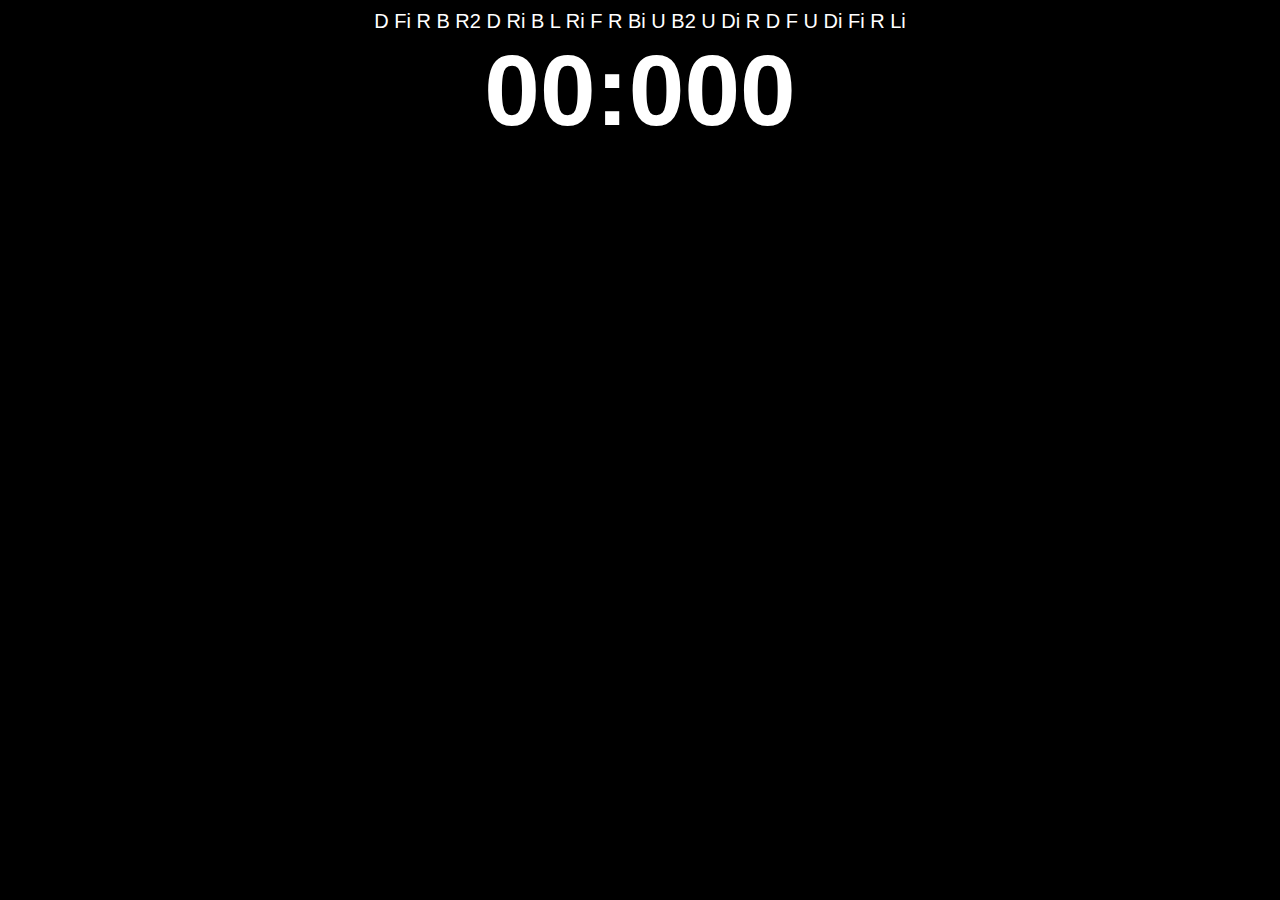
==== web/index.html @ 2745df5c "Fixed cells being off in the variable, made cpr for window width -3 of original Added web files Move" ====
<!DOCTYPE html><html>
	<head><link rel="stylesheet" type="text/css" href="style.css"><title>RU Cubing</title><link rel="shortcut icon" type="image/png" href="icon.png"><meta name="viewport" content="user-scalable=no, width=device-width, initial-scale=1, maximum-scale=1, minimum-scale=1"><link rel="apple-touch-icon" href="icon.png"><meta name="apple-mobile-web-app-capable" content="yes"><meta name="apple-mobile-web-app-status-bar-style" content="black"></head>
	<body id="body"><main id="main"><div id="scramble"></div><strong><div id="timer">00:000</div></strong></main><table><tbody id="times"></tbody></table></body>
	<script src="script.js"></script>
</html>
---- web/style.css ----
body, html, main {
	width: 100%;
	font-family: Arial, Helvetica, sans-serif;
	text-align: center;
	color: #FFF;
	-webkit-user-select: none;
}
main { position: relative; top: 10px }
body, html { height: 100%; background: black; margin: 0 }
#timer {
	width:  100%;
	height: 150px;
	font-size: 100px;
	cursor: pointer;
}
#scramble {
	width: 100%;
	font-size: 20px;
	cursor: pointer;
}
#scramble:hover {
	text-decoration: underline;
	color: #777FFF;
}
table { 
	border: 0px;
	font-size: 25px;
	margin: 0 auto;
}
td {
	border-left: 10px rgba(0,0,0,0) solid;
	border-right: 14px rgba(0,0,0,0) solid;
	cursor: pointer
}
td:hover { text-decoration: line-through;color: #f00 }
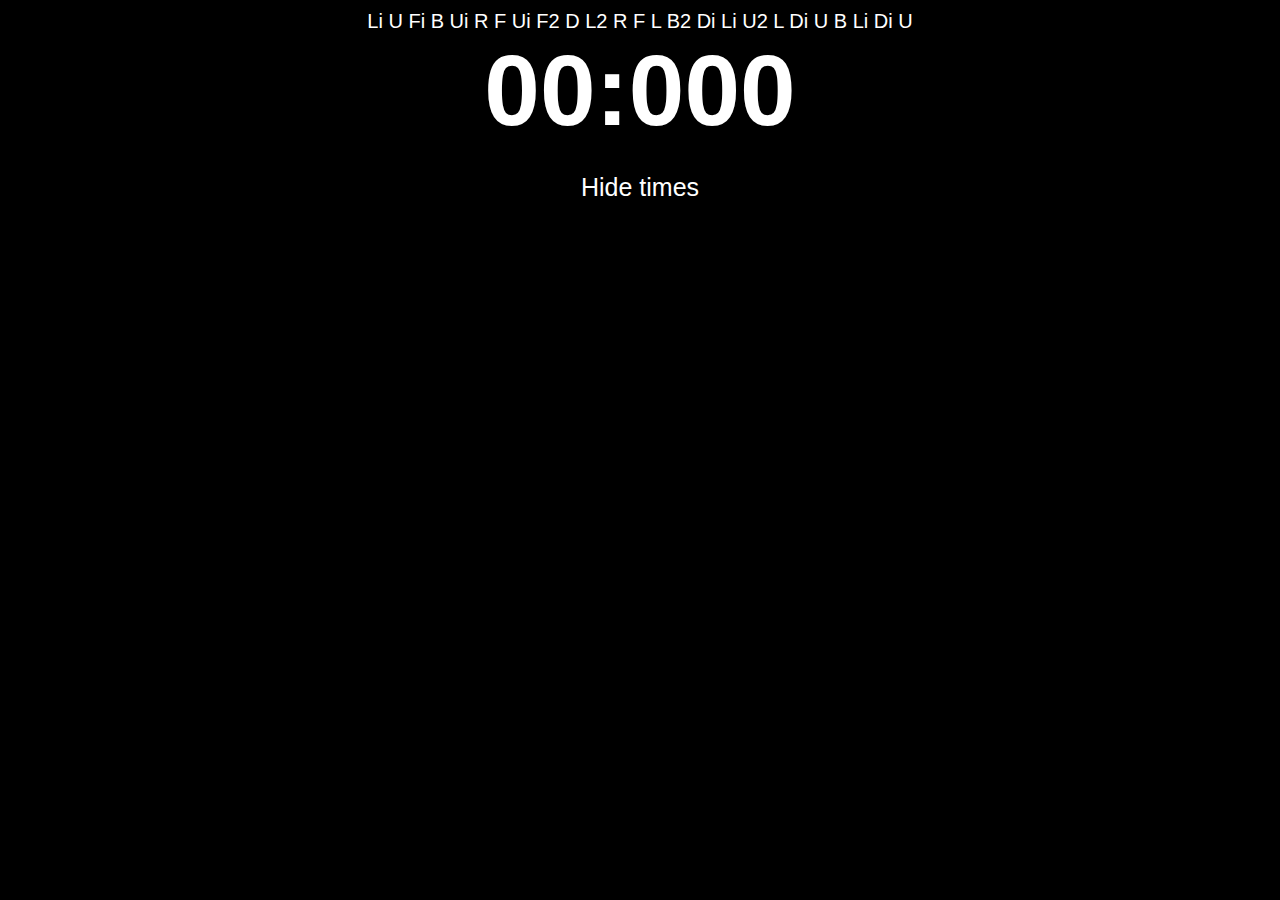
==== commit 2ff6a16e: "Added time visiblity collapse, cleaned up css" ====
--- a/web/index.html
+++ b/web/index.html
@@ -1,5 +1 @@
-<!DOCTYPE html><html>
-	<head><link rel="stylesheet" type="text/css" href="style.css"><title>RU Cubing</title><link rel="shortcut icon" type="image/png" href="icon.png"><meta name="viewport" content="user-scalable=no, width=device-width, initial-scale=1, maximum-scale=1, minimum-scale=1"><link rel="apple-touch-icon" href="icon.png"><meta name="apple-mobile-web-app-capable" content="yes"><meta name="apple-mobile-web-app-status-bar-style" content="black"></head>
-	<body id="body"><main id="main"><div id="scramble"></div><strong><div id="timer">00:000</div></strong></main><table><tbody id="times"></tbody></table></body>
-	<script src="script.js"></script>
-</html>+<!DOCTYPE html><link href=style.min.css rel=stylesheet><title>RU Cubing</title><link href=icon.png rel="shortcut icon"type=image/png><meta content="user-scalable=no,width=device-width,initial-scale=1,maximum-scale=1,minimum-scale=1"name=viewport><link href=icon.png rel=apple-touch-icon><meta content=yes name=apple-mobile-web-app-capable><meta content=black name=apple-mobile-web-app-status-bar-style><body id=body><main id=main><div id=scramble></div><strong><div id=timer>00:000</div></strong></main><table id="stats"></table><div id="timesCollapse" onclick="collapseTimes()"></div><table><tbody id=times></table><script src=script.min.js></script>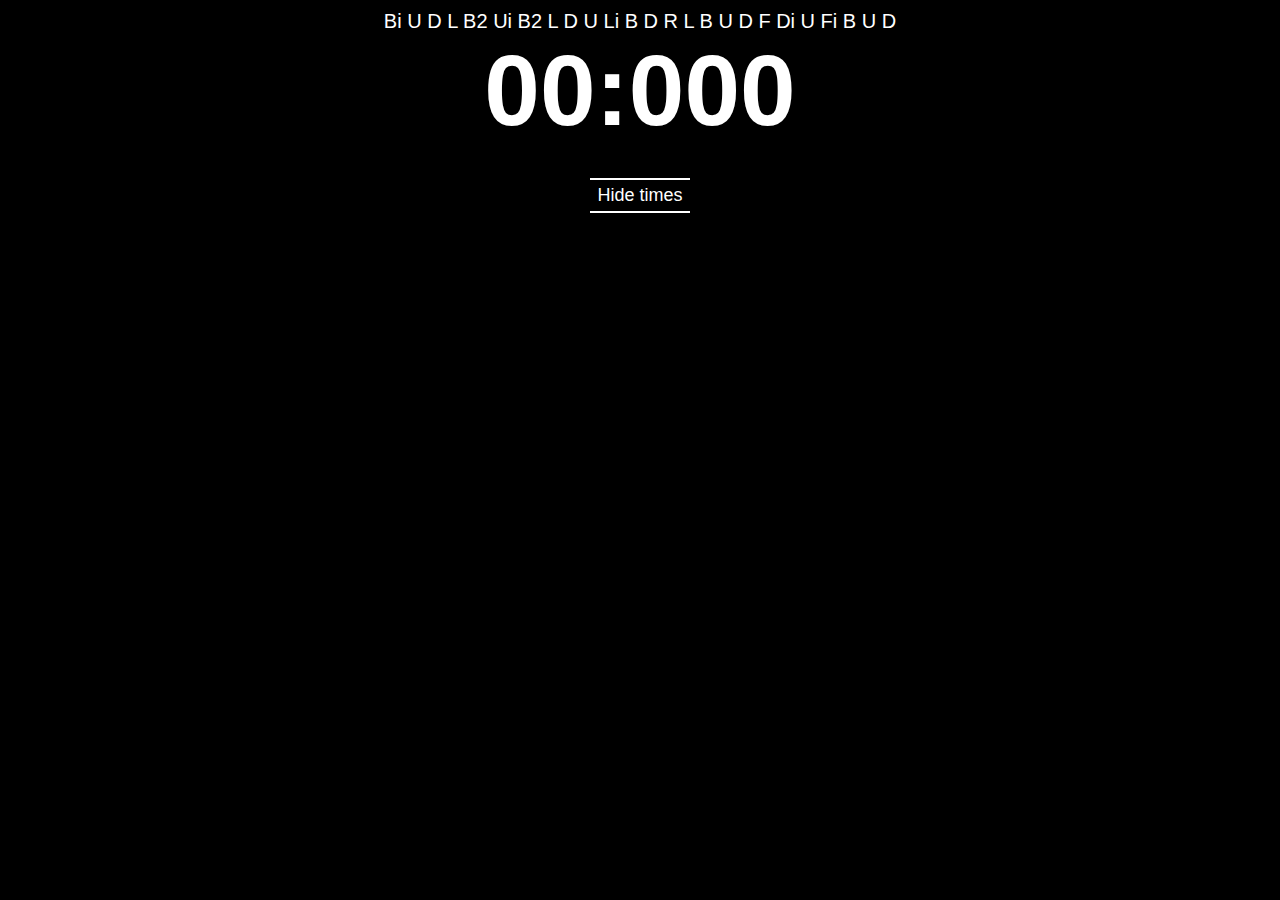
==== commit 4120c6c3: "made every element except timer be invisible when timer is running, added divider in between timesCo" ====
--- a/web/index.html
+++ b/web/index.html
@@ -1 +1 @@
-<!DOCTYPE html><link href=style.min.css rel=stylesheet><title>RU Cubing</title><link href=icon.png rel="shortcut icon"type=image/png><meta content="user-scalable=no,width=device-width,initial-scale=1,maximum-scale=1,minimum-scale=1"name=viewport><link href=icon.png rel=apple-touch-icon><meta content=yes name=apple-mobile-web-app-capable><meta content=black name=apple-mobile-web-app-status-bar-style><body id=body><main id=main><div id=scramble></div><strong><div id=timer>00:000</div></strong></main><table id="stats"></table><div id="timesCollapse" onclick="collapseTimes()"></div><table><tbody id=times></table><script src=script.min.js></script>+<!DOCTYPE html><link href=style.min.css rel=stylesheet><title>RU Cubing</title><link href=icon.png rel="shortcut icon"type=image/png><meta content="user-scalable=no,width=device-width,initial-scale=1,maximum-scale=1,minimum-scale=1"name=viewport><link href=icon.png rel=apple-touch-icon><meta content=yes name=apple-mobile-web-app-capable><meta content=black name=apple-mobile-web-app-status-bar-style><body id=body><main id=main><div id=scramble></div><strong><div id=timer>00:000</div></strong></main><table id="stats"></table><div class="hr"></div><div id="timesCollapse"></div><div class="hr"></div><table><tbody id=times></table><script src=script.min.js></script>